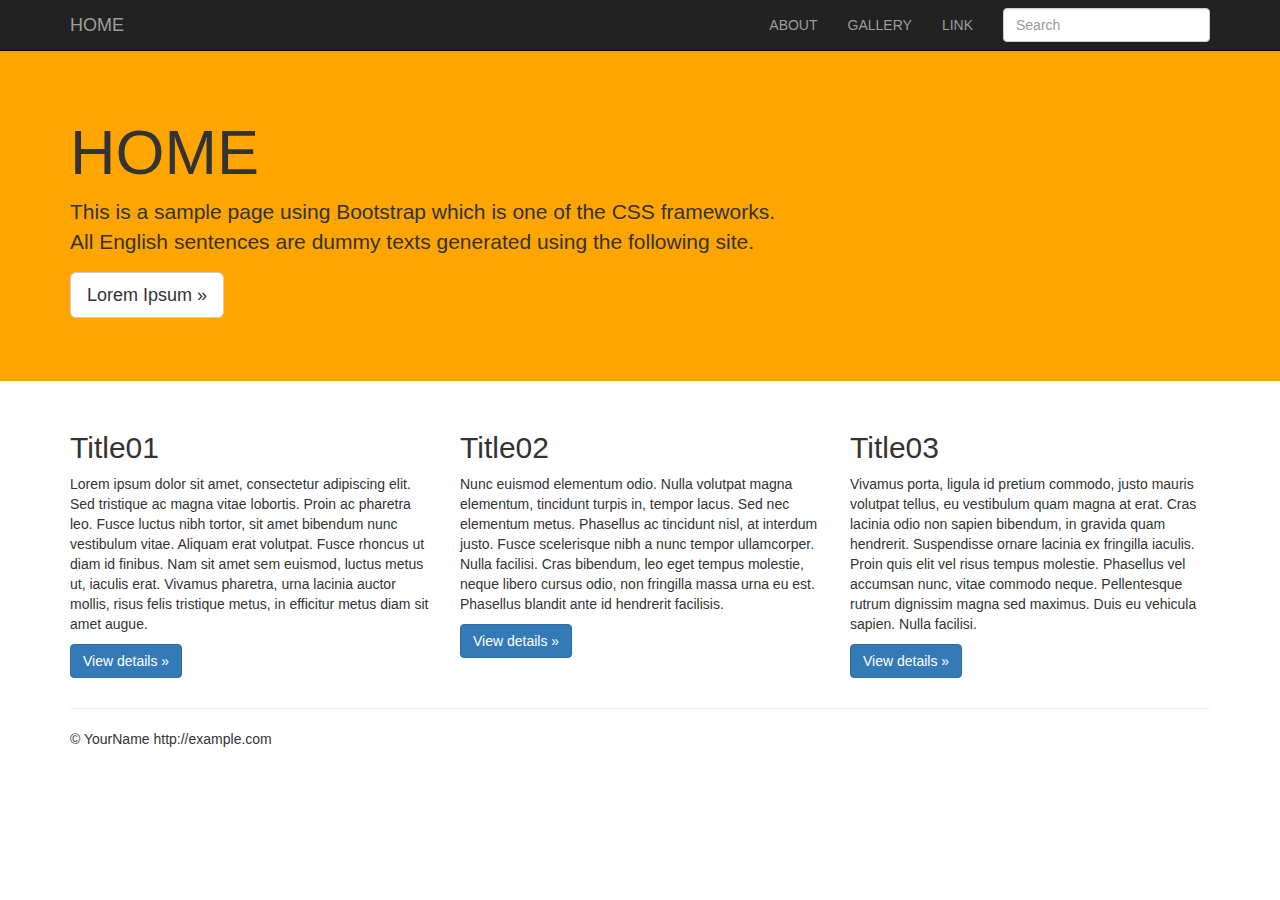
==== index.html @ eddef710 "Add files via upload" ====
<!DOCTYPE html>
<html lang="ja">

	<head>
		<meta charset="utf-8">
		<meta http-equiv="X-UA-Compatible" content="IE=edge">
		<meta name="viewport" content="width=device-width, initial-scale=1">
		<script src="js/jquery.min.js"></script>
		<script src="js/bootstrap.min.js"></script>
    <script src="js/demo.js"></script>
		<link href="css/bootstrap.min.css" rel="stylesheet">
		<link href="css/style.css" rel="stylesheet">
		<title>Bootstrap Sample</title>
	</head>

	<body>

		<nav class="navbar navbar-inverse navbar-fixed-top">

			<div class="container">

				<div class="navbar-header">
					<button type="button" class="navbar-toggle collapsed" data-toggle="collapse" data-target="#SiteNavigator" aria-expanded="false" aria-controls="navbar">
						<span class="sr-only">Toggle navigation</span>
						<span class="icon-bar"></span>
						<span class="icon-bar"></span>
						<span class="icon-bar"></span>
					</button>
					<a class="navbar-brand" href="index.html">HOME</a>
				</div>

				<div class="collapse navbar-collapse" id="SiteNavigator">
					<form class="navbar-form navbar-right">
						<div class="form-group">
							<input type="password" placeholder="Search" class="form-control">
						</div>
					</form>
					<ul class="nav navbar-nav navbar-right">
						<li><a href="about.html">ABOUT</a></li>
						<li><a href="gallery.html">GALLERY</a></li>
						<li><a href="links.html">LINK</a></li>
					</ul>

				</div>
			</div>

		</nav>

		<div class="jumbotron">
			<div class="container">
					<h1>HOME</h1>
					<p>This is a sample page using Bootstrap which is one of the CSS frameworks.<br>All English sentences are dummy texts generated using the following site.</p>
					<p><a class="btn btn-default btn-lg" href="http://www.lipsum.com/" role="button">Lorem Ipsum &raquo;</a></p>
			</div>
		</div>

		<div class="container">

			<div class="row">
				<div class="col-md-4">
					<h2>Title01</h2>
					<p>Lorem ipsum dolor sit amet, consectetur adipiscing elit. Sed tristique ac magna vitae lobortis. Proin ac pharetra leo. Fusce luctus nibh tortor, sit amet bibendum nunc vestibulum vitae. Aliquam erat volutpat. Fusce rhoncus ut diam id finibus. Nam sit amet sem euismod, luctus metus ut, iaculis erat. Vivamus pharetra, urna lacinia auctor mollis, risus felis tristique metus, in efficitur metus diam sit amet augue. </p>
					<p><a class="btn btn-primary" href="#" role="button">View details &raquo;</a></p>
				</div>
				<div class="col-md-4">
					<h2>Title02</h2>
					<p>Nunc euismod elementum odio. Nulla volutpat magna elementum, tincidunt turpis in, tempor lacus. Sed nec elementum metus. Phasellus ac tincidunt nisl, at interdum justo. Fusce scelerisque nibh a nunc tempor ullamcorper. Nulla facilisi. Cras bibendum, leo eget tempus molestie, neque libero cursus odio, non fringilla massa urna eu est. Phasellus blandit ante id hendrerit facilisis. </p>
					<p><a class="btn btn-primary" href="#" role="button">View details &raquo;</a></p>
			 </div>
				<div class="col-md-4">
					<h2>Title03</h2>
					<p>Vivamus porta, ligula id pretium commodo, justo mauris volutpat tellus, eu vestibulum quam magna at erat. Cras lacinia odio non sapien bibendum, in gravida quam hendrerit. Suspendisse ornare lacinia ex fringilla iaculis. Proin quis elit vel risus tempus molestie. Phasellus vel accumsan nunc, vitae commodo neque. Pellentesque rutrum dignissim magna sed maximus. Duis eu vehicula sapien. Nulla facilisi. </p>
					<p><a class="btn btn-primary" href="#" role="button">View details &raquo;</a></p>
				</div>
			</div>

			<hr>
			<footer>
				<p>&copy; YourName http://example.com</p>
			</footer>

		</div>

	</body>
</html>
---- css/style.css ----
body {
  padding-top: 50px; /* fixed navbar 50px */
  padding-bottom: 20px;
}

.jumbotron{
	background: orange;
}

.col-md-4 img{
  width:100%;
}
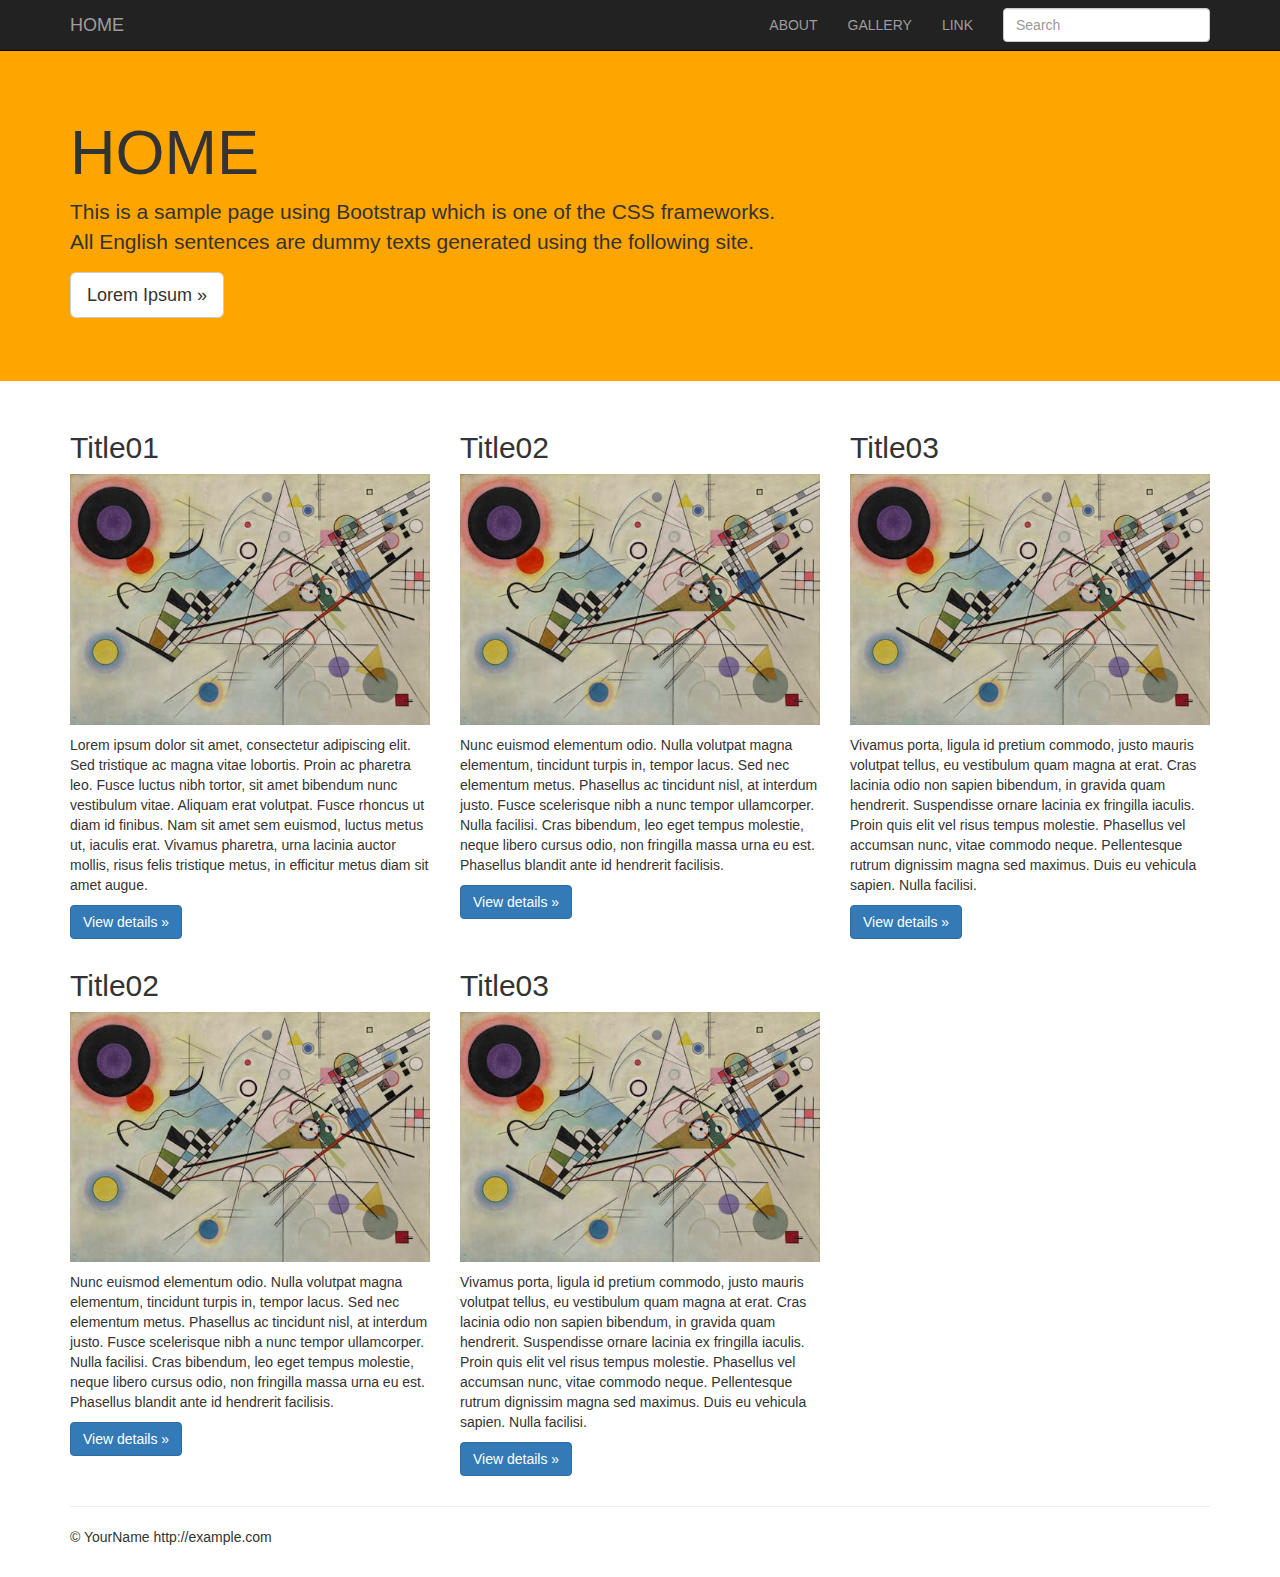
==== commit ab9ecac0: "add image" ====
--- a/index.html
+++ b/index.html
@@ -1,85 +1,100 @@
 <!DOCTYPE html>
 <html lang="ja">
 
-	<head>
-		<meta charset="utf-8">
-		<meta http-equiv="X-UA-Compatible" content="IE=edge">
-		<meta name="viewport" content="width=device-width, initial-scale=1">
-		<script src="js/jquery.min.js"></script>
-		<script src="js/bootstrap.min.js"></script>
+  <head>
+    <meta charset="utf-8">
+    <meta http-equiv="X-UA-Compatible" content="IE=edge">
+    <meta name="viewport" content="width=device-width, initial-scale=1">
+    <script src="js/jquery.min.js"></script>
+    <script src="js/bootstrap.min.js"></script>
     <script src="js/demo.js"></script>
-		<link href="css/bootstrap.min.css" rel="stylesheet">
-		<link href="css/style.css" rel="stylesheet">
-		<title>Bootstrap Sample</title>
-	</head>
+    <link href="css/bootstrap.min.css" rel="stylesheet">
+    <link href="css/style.css" rel="stylesheet">
+    <title>Sample Site</title>
+  </head>
 
-	<body>
+  <body>
 
-		<nav class="navbar navbar-inverse navbar-fixed-top">
+    <nav class="navbar navbar-inverse navbar-fixed-top">
 
-			<div class="container">
+      <div class="container">
 
-				<div class="navbar-header">
-					<button type="button" class="navbar-toggle collapsed" data-toggle="collapse" data-target="#SiteNavigator" aria-expanded="false" aria-controls="navbar">
-						<span class="sr-only">Toggle navigation</span>
-						<span class="icon-bar"></span>
-						<span class="icon-bar"></span>
-						<span class="icon-bar"></span>
-					</button>
-					<a class="navbar-brand" href="index.html">HOME</a>
-				</div>
+        <div class="navbar-header">
+          <button type="button" class="navbar-toggle collapsed" data-toggle="collapse" data-target="#SiteNavigator" aria-expanded="false" aria-controls="navbar">
+            <span class="sr-only">Toggle navigation</span>
+            <span class="icon-bar"></span>
+            <span class="icon-bar"></span>
+            <span class="icon-bar"></span>
+          </button>
+          <a class="navbar-brand" href="index.html">HOME</a>
+        </div>
 
-				<div class="collapse navbar-collapse" id="SiteNavigator">
-					<form class="navbar-form navbar-right">
-						<div class="form-group">
-							<input type="password" placeholder="Search" class="form-control">
-						</div>
-					</form>
-					<ul class="nav navbar-nav navbar-right">
-						<li><a href="about.html">ABOUT</a></li>
-						<li><a href="gallery.html">GALLERY</a></li>
-						<li><a href="links.html">LINK</a></li>
-					</ul>
+        <div class="collapse navbar-collapse" id="SiteNavigator">
+          <form class="navbar-form navbar-right">
+            <div class="form-group">
+              <input type="password" placeholder="Search" class="form-control">
+            </div>
+          </form>
+          <ul class="nav navbar-nav navbar-right">
+            <li><a href="about.html">ABOUT</a></li>
+            <li><a href="gallery.html">GALLERY</a></li>
+            <li><a href="links.html">LINK</a></li>
+          </ul>
 
-				</div>
-			</div>
+        </div>
+      </div>
 
-		</nav>
+    </nav>
 
-		<div class="jumbotron">
-			<div class="container">
-					<h1>HOME</h1>
-					<p>This is a sample page using Bootstrap which is one of the CSS frameworks.<br>All English sentences are dummy texts generated using the following site.</p>
-					<p><a class="btn btn-default btn-lg" href="http://www.lipsum.com/" role="button">Lorem Ipsum &raquo;</a></p>
-			</div>
-		</div>
+    <div class="jumbotron">
+      <div class="container">
+          <h1>HOME</h1>
+          <p>This is a sample page using Bootstrap which is one of the CSS frameworks.<br>All English sentences are dummy texts generated using the following site.</p>
+          <p><a class="btn btn-default btn-lg" href="http://www.lipsum.com/" role="button">Lorem Ipsum &raquo;</a></p>
+      </div>
+    </div>
 
-		<div class="container">
+    <div class="container">
 
-			<div class="row">
-				<div class="col-md-4">
-					<h2>Title01</h2>
-					<p>Lorem ipsum dolor sit amet, consectetur adipiscing elit. Sed tristique ac magna vitae lobortis. Proin ac pharetra leo. Fusce luctus nibh tortor, sit amet bibendum nunc vestibulum vitae. Aliquam erat volutpat. Fusce rhoncus ut diam id finibus. Nam sit amet sem euismod, luctus metus ut, iaculis erat. Vivamus pharetra, urna lacinia auctor mollis, risus felis tristique metus, in efficitur metus diam sit amet augue. </p>
-					<p><a class="btn btn-primary" href="#" role="button">View details &raquo;</a></p>
-				</div>
-				<div class="col-md-4">
-					<h2>Title02</h2>
-					<p>Nunc euismod elementum odio. Nulla volutpat magna elementum, tincidunt turpis in, tempor lacus. Sed nec elementum metus. Phasellus ac tincidunt nisl, at interdum justo. Fusce scelerisque nibh a nunc tempor ullamcorper. Nulla facilisi. Cras bibendum, leo eget tempus molestie, neque libero cursus odio, non fringilla massa urna eu est. Phasellus blandit ante id hendrerit facilisis. </p>
-					<p><a class="btn btn-primary" href="#" role="button">View details &raquo;</a></p>
-			 </div>
-				<div class="col-md-4">
-					<h2>Title03</h2>
-					<p>Vivamus porta, ligula id pretium commodo, justo mauris volutpat tellus, eu vestibulum quam magna at erat. Cras lacinia odio non sapien bibendum, in gravida quam hendrerit. Suspendisse ornare lacinia ex fringilla iaculis. Proin quis elit vel risus tempus molestie. Phasellus vel accumsan nunc, vitae commodo neque. Pellentesque rutrum dignissim magna sed maximus. Duis eu vehicula sapien. Nulla facilisi. </p>
-					<p><a class="btn btn-primary" href="#" role="button">View details &raquo;</a></p>
-				</div>
-			</div>
+      <div class="row">
+        <div class="col-md-4">
+          <h2>Title01</h2>
+          <p><img src="images/composition8.jpg"></p>
+          <p>Lorem ipsum dolor sit amet, consectetur adipiscing elit. Sed tristique ac magna vitae lobortis. Proin ac pharetra leo. Fusce luctus nibh tortor, sit amet bibendum nunc vestibulum vitae. Aliquam erat volutpat. Fusce rhoncus ut diam id finibus. Nam sit amet sem euismod, luctus metus ut, iaculis erat. Vivamus pharetra, urna lacinia auctor mollis, risus felis tristique metus, in efficitur metus diam sit amet augue. </p>
+          <p><a class="btn btn-primary" href="#" role="button">View details &raquo;</a></p>
+        </div>
+        <div class="col-md-4">
+          <h2>Title02</h2>
+          <p><img src="images/composition8.jpg"></p>
+          <p>Nunc euismod elementum odio. Nulla volutpat magna elementum, tincidunt turpis in, tempor lacus. Sed nec elementum metus. Phasellus ac tincidunt nisl, at interdum justo. Fusce scelerisque nibh a nunc tempor ullamcorper. Nulla facilisi. Cras bibendum, leo eget tempus molestie, neque libero cursus odio, non fringilla massa urna eu est. Phasellus blandit ante id hendrerit facilisis. </p>
+          <p><a class="btn btn-primary" href="#" role="button">View details &raquo;</a></p>
+       </div>
+        <div class="col-md-4">
+          <h2>Title03</h2>
+          <p><img src="images/composition8.jpg"></p>
+          <p>Vivamus porta, ligula id pretium commodo, justo mauris volutpat tellus, eu vestibulum quam magna at erat. Cras lacinia odio non sapien bibendum, in gravida quam hendrerit. Suspendisse ornare lacinia ex fringilla iaculis. Proin quis elit vel risus tempus molestie. Phasellus vel accumsan nunc, vitae commodo neque. Pellentesque rutrum dignissim magna sed maximus. Duis eu vehicula sapien. Nulla facilisi. </p>
+          <p><a class="btn btn-primary" href="#" role="button">View details &raquo;</a></p>
+        </div>
+        <div class="col-md-4">
+          <h2>Title02</h2>
+          <p><img src="images/composition8.jpg"></p>
+          <p>Nunc euismod elementum odio. Nulla volutpat magna elementum, tincidunt turpis in, tempor lacus. Sed nec elementum metus. Phasellus ac tincidunt nisl, at interdum justo. Fusce scelerisque nibh a nunc tempor ullamcorper. Nulla facilisi. Cras bibendum, leo eget tempus molestie, neque libero cursus odio, non fringilla massa urna eu est. Phasellus blandit ante id hendrerit facilisis. </p>
+          <p><a class="btn btn-primary" href="#" role="button">View details &raquo;</a></p>
+       </div>
+        <div class="col-md-4">
+          <h2>Title03</h2>
+          <p><img src="images/composition8.jpg"></p>
+          <p>Vivamus porta, ligula id pretium commodo, justo mauris volutpat tellus, eu vestibulum quam magna at erat. Cras lacinia odio non sapien bibendum, in gravida quam hendrerit. Suspendisse ornare lacinia ex fringilla iaculis. Proin quis elit vel risus tempus molestie. Phasellus vel accumsan nunc, vitae commodo neque. Pellentesque rutrum dignissim magna sed maximus. Duis eu vehicula sapien. Nulla facilisi. </p>
+          <p><a class="btn btn-primary" href="#" role="button">View details &raquo;</a></p>
+        </div>
+      </div>
 
-			<hr>
-			<footer>
-				<p>&copy; YourName http://example.com</p>
-			</footer>
+      <hr>
+      <footer>
+        <p>&copy; YourName http://example.com</p>
+      </footer>
 
-		</div>
+    </div>
 
-	</body>
+  </body>
 </html>
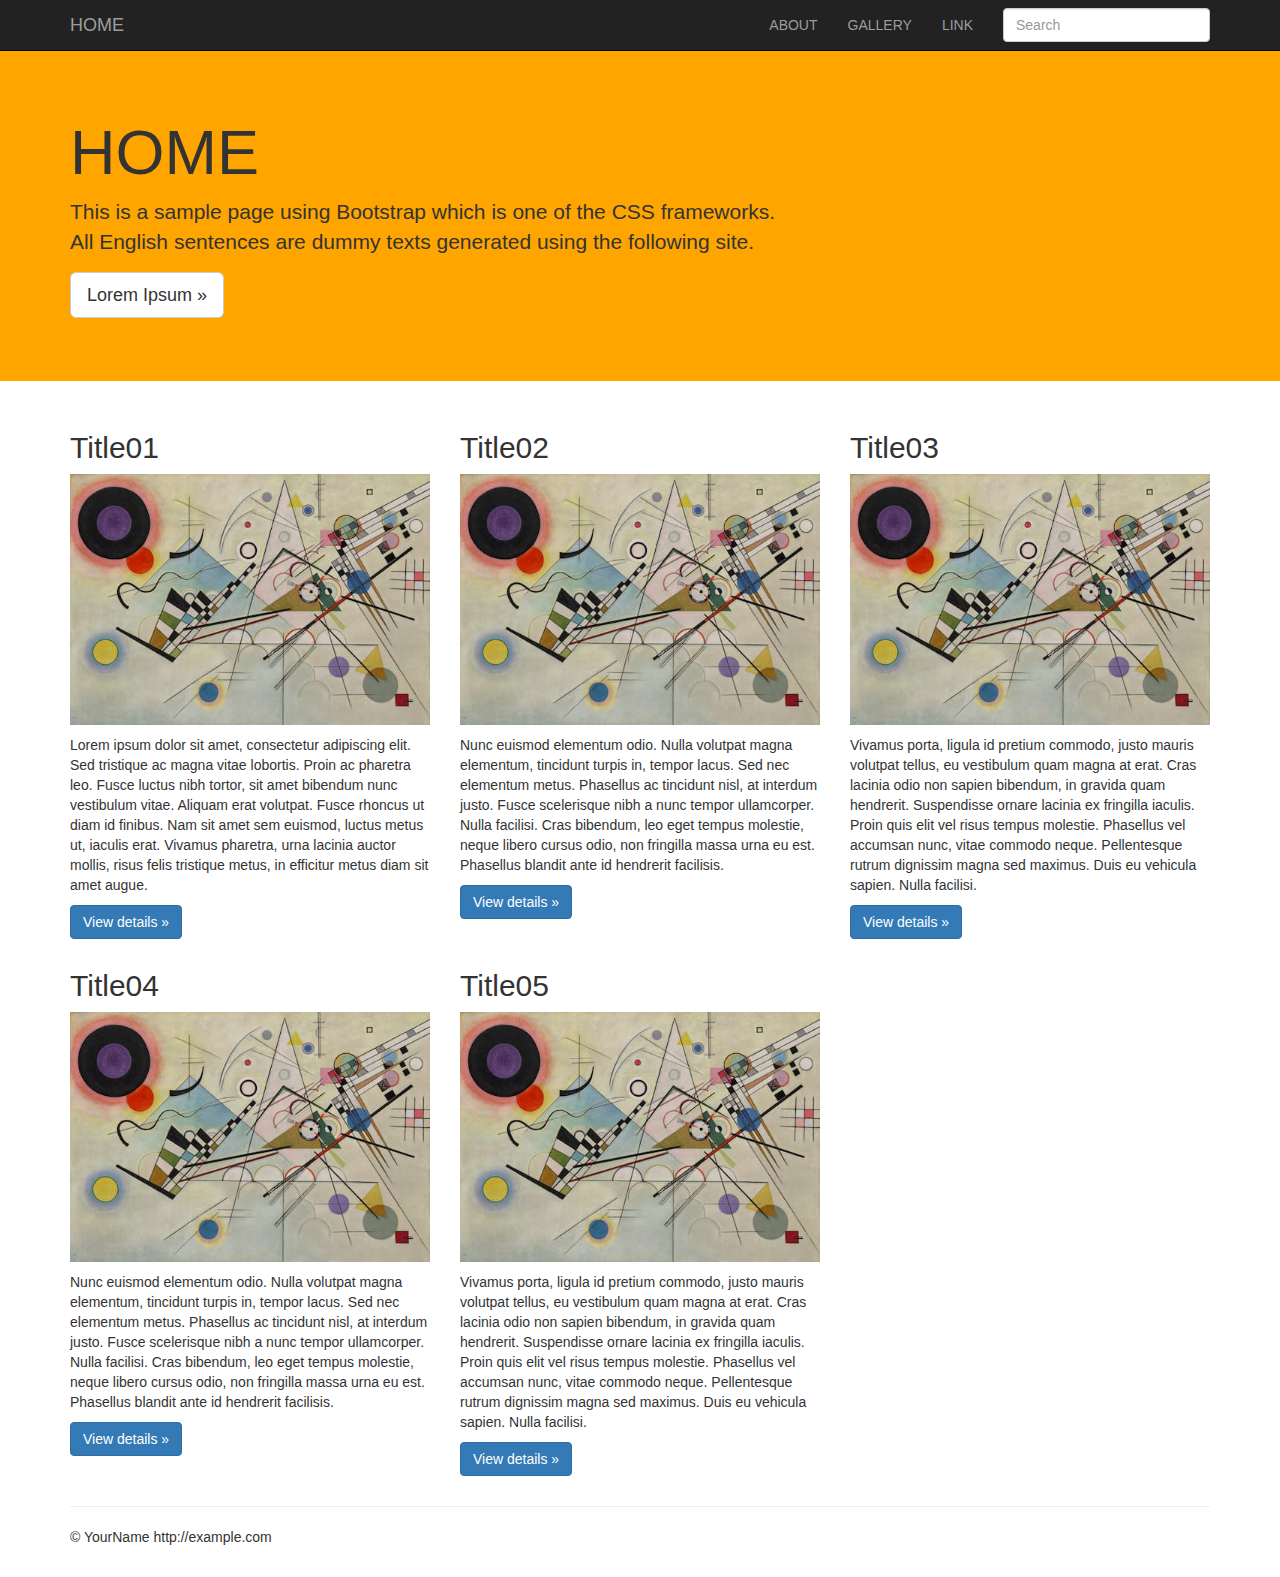
==== commit f03828bd: "update script" ====
--- a/index.html
+++ b/index.html
@@ -76,13 +76,13 @@
           <p><a class="btn btn-primary" href="#" role="button">View details &raquo;</a></p>
         </div>
         <div class="col-md-4">
-          <h2>Title02</h2>
+          <h2>Title04</h2>
           <p><img src="images/composition8.jpg"></p>
           <p>Nunc euismod elementum odio. Nulla volutpat magna elementum, tincidunt turpis in, tempor lacus. Sed nec elementum metus. Phasellus ac tincidunt nisl, at interdum justo. Fusce scelerisque nibh a nunc tempor ullamcorper. Nulla facilisi. Cras bibendum, leo eget tempus molestie, neque libero cursus odio, non fringilla massa urna eu est. Phasellus blandit ante id hendrerit facilisis. </p>
           <p><a class="btn btn-primary" href="#" role="button">View details &raquo;</a></p>
        </div>
         <div class="col-md-4">
-          <h2>Title03</h2>
+          <h2>Title05</h2>
           <p><img src="images/composition8.jpg"></p>
           <p>Vivamus porta, ligula id pretium commodo, justo mauris volutpat tellus, eu vestibulum quam magna at erat. Cras lacinia odio non sapien bibendum, in gravida quam hendrerit. Suspendisse ornare lacinia ex fringilla iaculis. Proin quis elit vel risus tempus molestie. Phasellus vel accumsan nunc, vitae commodo neque. Pellentesque rutrum dignissim magna sed maximus. Duis eu vehicula sapien. Nulla facilisi. </p>
           <p><a class="btn btn-primary" href="#" role="button">View details &raquo;</a></p>
